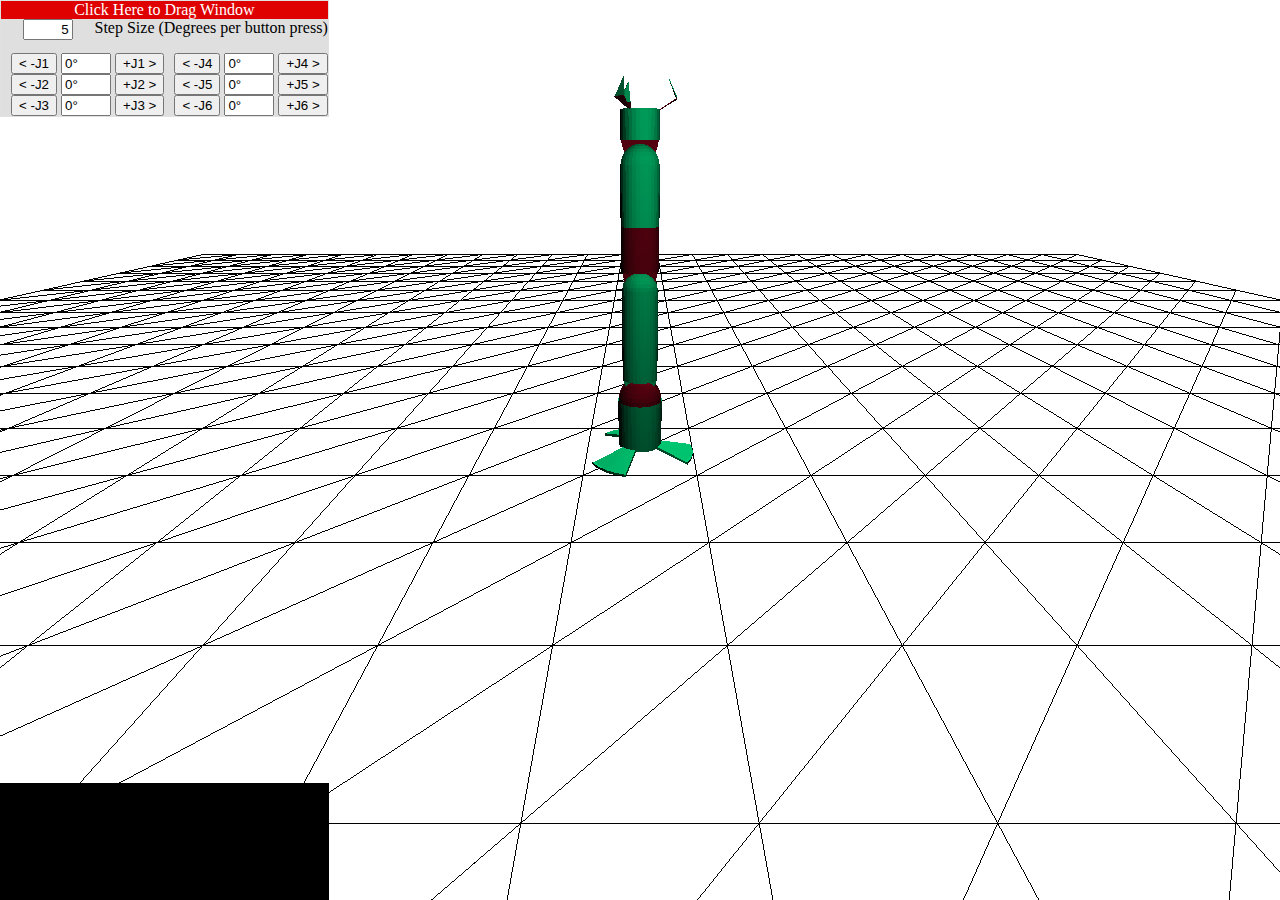
==== jdRC.html @ 5e260851 "Add files via upload" ====
<html>

<head>
  <title>jdRC Virtual Robot Simulation Environment</title>
  <link rel="stylesheet" href="jdRC.css">
</head>

<body>
  <!-- floating control panel -->
  <div id="tpPanel">
    <div id="tpLabel">Click Here to Drag Window</div>
    <div class="tpRow">
      <input type="text" id="jogStepSize" value="5">
      <p>Step Size (Degrees per button press)</p>
    </div>
    <div class="tpRow">
      <div class="tpJogPair">
        <button class=jogButton onmousedown="inter=setInterval(jogClick,100,-1);" onmouseup="clearInterval(inter);" onmouseout="clearInterval(inter);">< -J1</button>
        <input type="text" id="j1Text">
        <button class=jogButton onmousedown="inter=setInterval(jogClick,100,1);" onmouseup="clearInterval(inter);" onmouseout="clearInterval(inter);">+J1 ></button>
      </div>
      <div class="tpJogPair">
        <button class=jogButton onmousedown="inter=setInterval(jogClick,100,-4);" onmouseup="clearInterval(inter);" onmouseout="clearInterval(inter);">< -J4</button>
        <input type="text" id="j4Text">
        <button class=jogButton onmousedown="inter=setInterval(jogClick,100,4);" onmouseup="clearInterval(inter);" onmouseout="clearInterval(inter);">+J4 ></button>
      </div>
  </div>

  <div class="tpRow">
    <div class="tpJogPair">
      <button class=jogButton onmousedown="inter=setInterval(jogClick,100,-2);" onmouseup="clearInterval(inter);" onmouseout="clearInterval(inter);">< -J2</button>
      <input type="text" id="j2Text">
      <button class=jogButton onmousedown="inter=setInterval(jogClick,100,2);" onmouseup="clearInterval(inter);" onmouseout="clearInterval(inter);">+J2 ></button>
    </div>
    <div class="tpJogPair">
      <button class=jogButton onmousedown="inter=setInterval(jogClick,100,-5);" onmouseup="clearInterval(inter);" onmouseout="clearInterval(inter);">< -J5</button>
      <input type="text" id="j5Text">
      <button class=jogButton onmousedown="inter=setInterval(jogClick,100,5);" onmouseup="clearInterval(inter);" onmouseout="clearInterval(inter);">+J5 ></button>
    </div>
  </div>

  <div class="tpRow">
    <div class="tpJogPair">
      <button class=jogButton onmousedown="inter=setInterval(jogClick,100,-3);" onmouseup="clearInterval(inter);" onmouseout="clearInterval(inter);">< -J3</button>
      <input type="text" id="j3Text">
      <button class=jogButton onmousedown="inter=setInterval(jogClick,100,3);" onmouseup="clearInterval(inter);" onmouseout="clearInterval(inter);">+J3 ></button>
    </div>
    <div class="tpJogPair">
      <button class=jogButton onmousedown="inter=setInterval(jogClick,100,-6);" onmouseup="clearInterval(inter);" onmouseout="clearInterval(inter);">< -J6</button>
      <input type="text" id="j6Text">
      <button class=jogButton onmousedown="inter=setInterval(jogClick,100,6);" onmouseup="clearInterval(inter);" onmouseout="clearInterval(inter);">+J6 ></button>
    </div>
  </div>
  <script src="tp.js"></script>
  <!--                        -->

  <script src="js/three.min.js"></script>
  <script src="js/ColladaLoader.js"></script>
  <script src="js/OrbitControls.js"></script>
  <script src="js/dat.gui.min.js"></script>
  <script>
    var scene = new THREE.Scene();
    scene.background = new THREE.Color(0xffffff);
    var floor = new THREE.PlaneGeometry(50, 50, 25, 25);
    var floorColor = new THREE.MeshBasicMaterial({
      color: 0x000000,
      side: THREE.DoubleSide,
      wireframe: true
    });
    var floorPlane = new THREE.Mesh(floor, floorColor);
    floorPlane.rotation.x = Math.PI / 2;
    scene.add(floorPlane);

    var renderer = new THREE.WebGLRenderer();

    var camera = new THREE.PerspectiveCamera(75, window.innerWidth / window.innerHeight, 0.1, 1000);
    var controls = new THREE.OrbitControls(camera,renderer.domElement);


    //controls.update() must be called after any manual changes to the camera's transform
    camera.position.set(0, 20, 100);
    controls.update();


    renderer.setSize(window.innerWidth, window.innerHeight);
    document.body.appendChild(renderer.domElement);

    var skeleton;

    var loader = new THREE.ColladaLoader();

    loader.load('JD01Base.dae', function(collada) {
      model = collada.scene;
      skeleton = new THREE.SkeletonHelper(model);
      skeleton.visible = false;

      //set claw position
      skeleton.bones[8].rotation.x = .5;
      skeleton.bones[9].rotation.x = 1.5;
      skeleton.bones[11].rotation.x = .5;
      skeleton.bones[12].rotation.x = 1.5;
      skeleton.bones[14].rotation.x = .5;
      skeleton.bones[15].rotation.x = 1.5;

      scene.add(skeleton);

      scene.add(collada.scene);

    });

    camera.position.set(10,5,0);

    var animate = function() {
      requestAnimationFrame(animate);
      controls.update();

      //update boxes in tp window
      tpUpdate();

      renderer.render(scene, camera);
    };

    animate();
  </script>
</body>

</html>
---- jdRC.css ----
body {
    margin: 0;
  }

  canvas {
    width: 100%;
    height: 100%
  }

#tpPanel{
  position: absolute;
  z-index: 2;
  background-color: #dfdfdf;
  text-align: center;
  border: 1px solid #e1e1e1;
}

#tpLabel{
  cursor: move;
  zindex: 3;
  background-color: #df0000;
  color: #ffffff;
}

#jogStepSize{
  width:50px;
  text-align:right;
  z-index: 5;
}
.tpRow p{
  float:right;
  margin-top:0;
}

.tpJogPair{
  position: relative;
  float: left;
  padding-left: 10px;
}

.tpJogPair input{
  width: 50px;
}
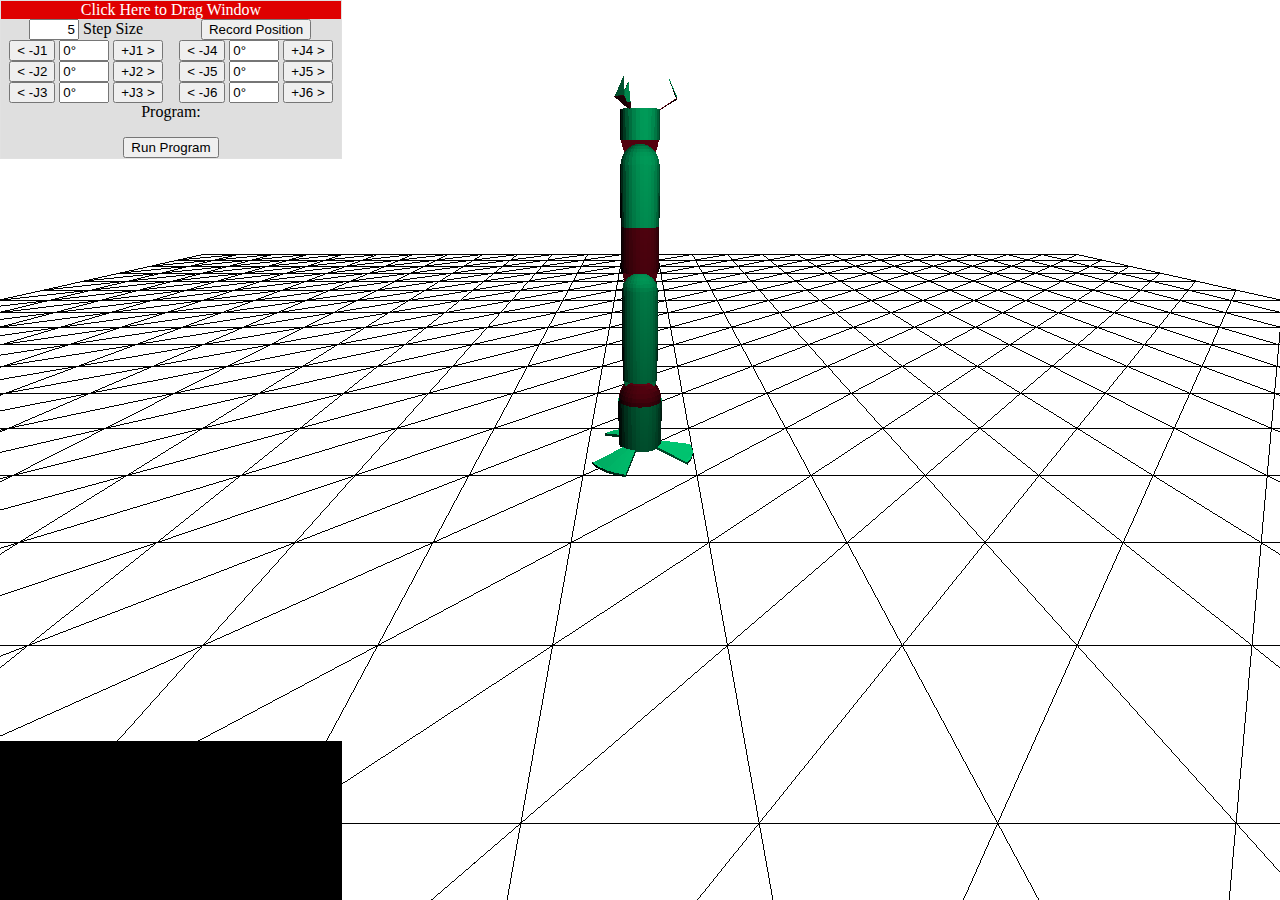
==== commit 3f936c92: "Add files via upload" ====
--- a/jdRC.html
+++ b/jdRC.html
@@ -10,8 +10,13 @@
   <div id="tpPanel">
     <div id="tpLabel">Click Here to Drag Window</div>
     <div class="tpRow">
-      <input type="text" id="jogStepSize" value="5">
-      <p>Step Size (Degrees per button press)</p>
+      <div id="stepDiv">
+        <input type="text" id="jogStepSize" value="5">
+        <label>Step Size</label>
+      </div>
+      <div id="recordDiv">
+        <button id="recordButton" onclick="recordPoint()">Record Position</button>
+      </div>
     </div>
     <div class="tpRow">
       <div class="tpJogPair">
@@ -51,6 +56,17 @@
       <button class=jogButton onmousedown="inter=setInterval(jogClick,100,6);" onmouseup="clearInterval(inter);" onmouseout="clearInterval(inter);">+J6 ></button>
     </div>
   </div>
+<div id=programTitle>Program:</div>
+  <div id="programDiv">
+    <ol id="stepList">
+    </ol>
+  </div>
+
+  <div id = "runDiv">
+    <button id="playButton" onclick="runProgram()">Run Program</button>
+  </div>
+
+</div>
   <script src="tp.js"></script>
   <!--                        -->
 
@@ -109,18 +125,21 @@
     });
 
     camera.position.set(10,5,0);
-
+    var oneshot = 0;
     var animate = function() {
       requestAnimationFrame(animate);
       controls.update();
 
-      //update boxes in tp window
-      tpUpdate();
+      if (oneshot == 0){
+        tpUpdate();
+        oneshot = 1;
+      }
 
       renderer.render(scene, camera);
     };
 
     animate();
+
   </script>
 </body>
 
--- a/jdRC.css
+++ b/jdRC.css
@@ -9,6 +9,7 @@
 
 #tpPanel{
   position: absolute;
+  min-width: 340px;
   z-index: 2;
   background-color: #dfdfdf;
   text-align: center;
@@ -27,6 +28,17 @@
   text-align:right;
   z-index: 5;
 }
+
+#stepDiv{
+  width: 50%;
+  float:left;
+}
+
+#recordDiv{
+  float:left;
+  width: 50%;
+}
+
 .tpRow p{
   float:right;
   margin-top:0;
@@ -35,9 +47,41 @@
 .tpJogPair{
   position: relative;
   float: left;
-  padding-left: 10px;
+  width: 50%;
 }
 
 .tpJogPair input{
   width: 50px;
 }
+
+#programTextBox{
+  width: 100%;
+}
+
+.stepJText{
+  width:40px;
+}
+
+.stepButton{
+  float:right;
+}
+
+#programDiv{
+  float:left;
+  width:100%;
+  max-height:200px;
+  overflow-y:auto;
+}
+
+#programTitle{
+  margin-top:5px;
+  margin-bottom:0px;
+}
+
+#programDiv ol{
+  margin-top:0px;
+}
+
+#stepList li{
+  padding-top: 10px;
+}
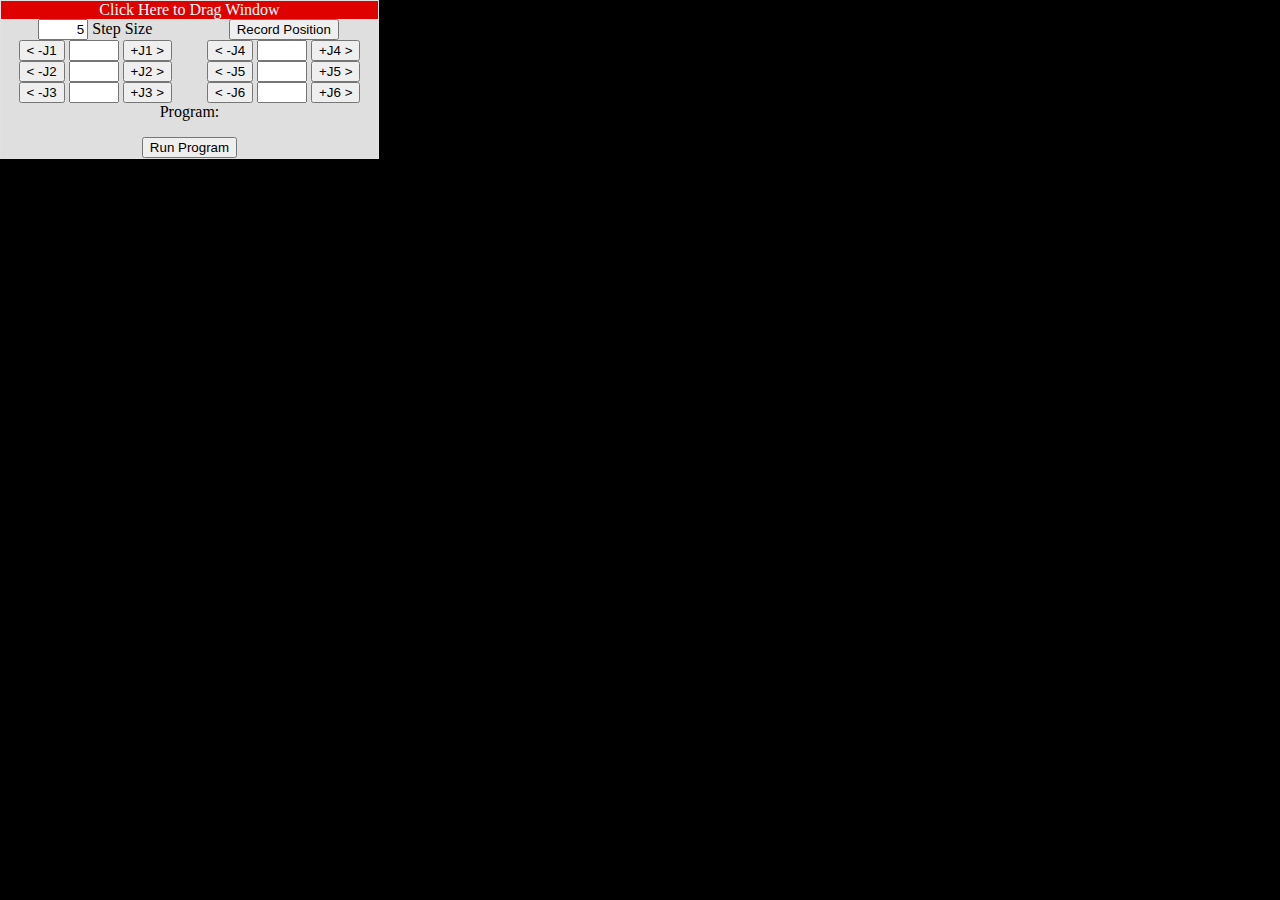
==== commit 9f6e8ced: "Add files via upload" ====
--- a/jdRC.html
+++ b/jdRC.html
@@ -73,7 +73,6 @@
   <script src="js/three.min.js"></script>
   <script src="js/ColladaLoader.js"></script>
   <script src="js/OrbitControls.js"></script>
-  <script src="js/dat.gui.min.js"></script>
   <script>
     var scene = new THREE.Scene();
     scene.background = new THREE.Color(0xffffff);
@@ -105,7 +104,7 @@
 
     var loader = new THREE.ColladaLoader();
 
-    loader.load('JD01Base.dae', function(collada) {
+    loader.load('jd01base.dae', function(collada) {
       model = collada.scene;
       skeleton = new THREE.SkeletonHelper(model);
       skeleton.visible = false;
--- a/jdRC.css
+++ b/jdRC.css
@@ -9,7 +9,7 @@
 
 #tpPanel{
   position: absolute;
-  min-width: 340px;
+  min-width: 377px;
   z-index: 2;
   background-color: #dfdfdf;
   text-align: center;
